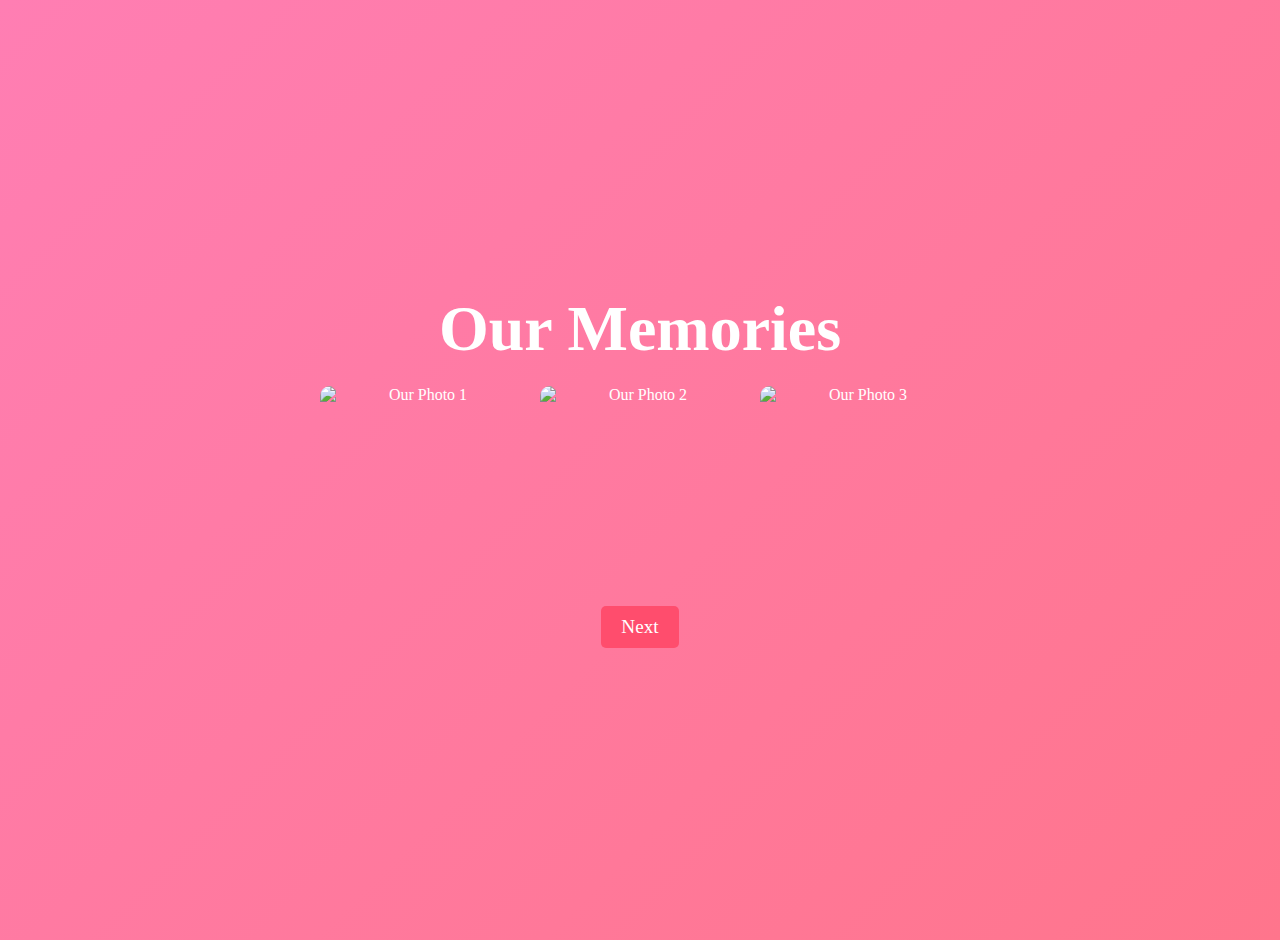
==== gallery.html @ 57cea233 "Add files via upload" ====
<!DOCTYPE html>
<html lang="en">
<head>
  <meta charset="UTF-8">
  <meta name="viewport" content="width=device-width, initial-scale=1.0">
  <title>Our Memories</title>
  <link rel="stylesheet" href="styles.css">
</head>
<body>
  <div class="container">
    <h1 class="animated-text">Our Memories</h1>
    <div class="gallery">
      <img src="images/IMAGE1.jpeg" alt="Our Photo 1" class="gallery-img">
      <img src="images/IMAGE2.jpeg" alt="Our Photo 2" class="gallery-img">
      <img src="images/IMAGE3.jpeg" alt="Our Photo 3" class="gallery-img">
    </div>
    <a href="ask.html" class="btn">Next</a>
  </div>
  <script src="scripts.js"></script>
</body>
</html>
---- styles.css ----
/* General Styles */
body {
  margin: 0;
  padding: 0;
  font-family: 'Great Vibes', cursive;
  background: linear-gradient(135deg, #ff7eb3, #ff758c);
  color: #fff;
  text-align: center;
  overflow-x: hidden;
}

.container {
  display: flex;
  flex-direction: column;
  justify-content: center;
  align-items: center;
  height: 100vh;
  padding: 20px;
}

h1 {
  font-size: 4rem;
  margin: 0;
  animation: fadeIn 2s ease-in-out;
}

.subtext {
  font-size: 1.5rem;
  margin: 20px 0;
  animation: fadeIn 3s ease-in-out;
}

.btn {
  padding: 10px 20px;
  font-size: 1.2rem;
  color: #fff;
  background: #ff4d6d;
  border: none;
  border-radius: 5px;
  cursor: pointer;
  text-decoration: none;
  animation: bounce 2s infinite;
}

.btn:hover {
  background: #ff3355;
}

.gallery {
  display: flex;
  justify-content: center;
  gap: 20px;
  margin: 20px 0;
}
/* General Styles */
body {
  margin: 0;
  padding: 0;
  font-family: 'Great Vibes', cursive;
  background: linear-gradient(135deg, #ff7eb3, #ff758c);
  color: #fff;
  text-align: center;
  overflow-x: hidden;
}

.container {
  display: flex;
  flex-direction: column;
  justify-content: center;
  align-items: center;
  height: 100vh;
  padding: 20px;
}

h1 {
  font-size: 4rem;
  margin: 0;
  animation: fadeIn 2s ease-in-out;
}

.subtext {
  font-size: 1.5rem;
  margin: 20px 0;
  animation: fadeIn 3s ease-in-out;
}

.button-container {
  display: flex;
  gap: 20px;
  margin: 20px 0;
}

.btn {
  padding: 10px 20px;
  font-size: 1.2rem;
  color: #fff;
  background: #ff4d6d;
  border: none;
  border-radius: 5px;
  cursor: pointer;
  text-decoration: none;
  animation: bounce 2s infinite;
}

.btn:hover {
  background: #ff3355;
}

.hidden {
  display: none;
}

/* Animations */
@keyframes fadeIn {
  from { opacity: 0; }
  to { opacity: 1; }
}

@keyframes bounce {
  0%, 20%, 50%, 80%, 100% { transform: translateY(0); }
  40% { transform: translateY(-20px); }
  60% { transform: translateY(-10px); }
}
.gallery-img {
  width: 200px;
  height: 200px;
  border-radius: 10px;
  object-fit: cover;
  transition: transform 0.3s ease;
}

.gallery-img:hover {
  transform: scale(1.1);
}

.hidden {
  display: none;
}

/* Animations */
@keyframes fadeIn {
  from { opacity: 0; }
  to { opacity: 1; }
}

@keyframes bounce {
  0%, 20%, 50%, 80%, 100% { transform: translateY(0); }
  40% { transform: translateY(-20px); }
  60% { transform: translateY(-10px); }
}
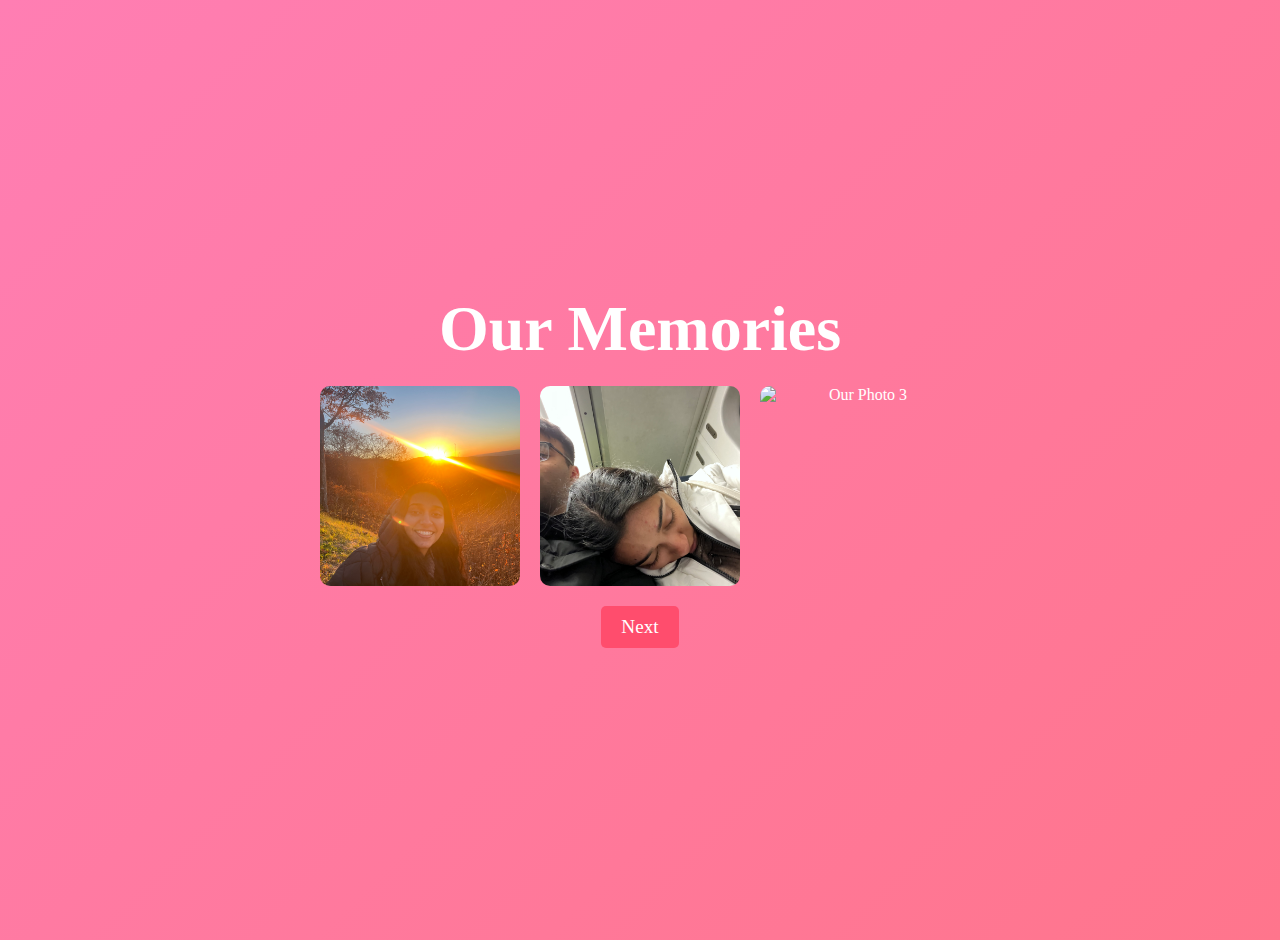
==== commit bd06ad87: "Update gallery.html" ====
--- a/gallery.html
+++ b/gallery.html
@@ -10,12 +10,12 @@
   <div class="container">
     <h1 class="animated-text">Our Memories</h1>
     <div class="gallery">
-      <img src="images/IMAGE1.jpeg" alt="Our Photo 1" class="gallery-img">
-      <img src="images/IMAGE2.jpeg" alt="Our Photo 2" class="gallery-img">
-      <img src="images/IMAGE3.jpeg" alt="Our Photo 3" class="gallery-img">
+      <img src="/IMAGE1.jpeg" alt="Our Photo 1" class="gallery-img">
+      <img src="/IMAGE2.jpeg" alt="Our Photo 2" class="gallery-img">
+      <img src="/IMAGE3.jpeg" alt="Our Photo 3" class="gallery-img">
     </div>
     <a href="ask.html" class="btn">Next</a>
   </div>
   <script src="scripts.js"></script>
 </body>
-</html>+</html>
